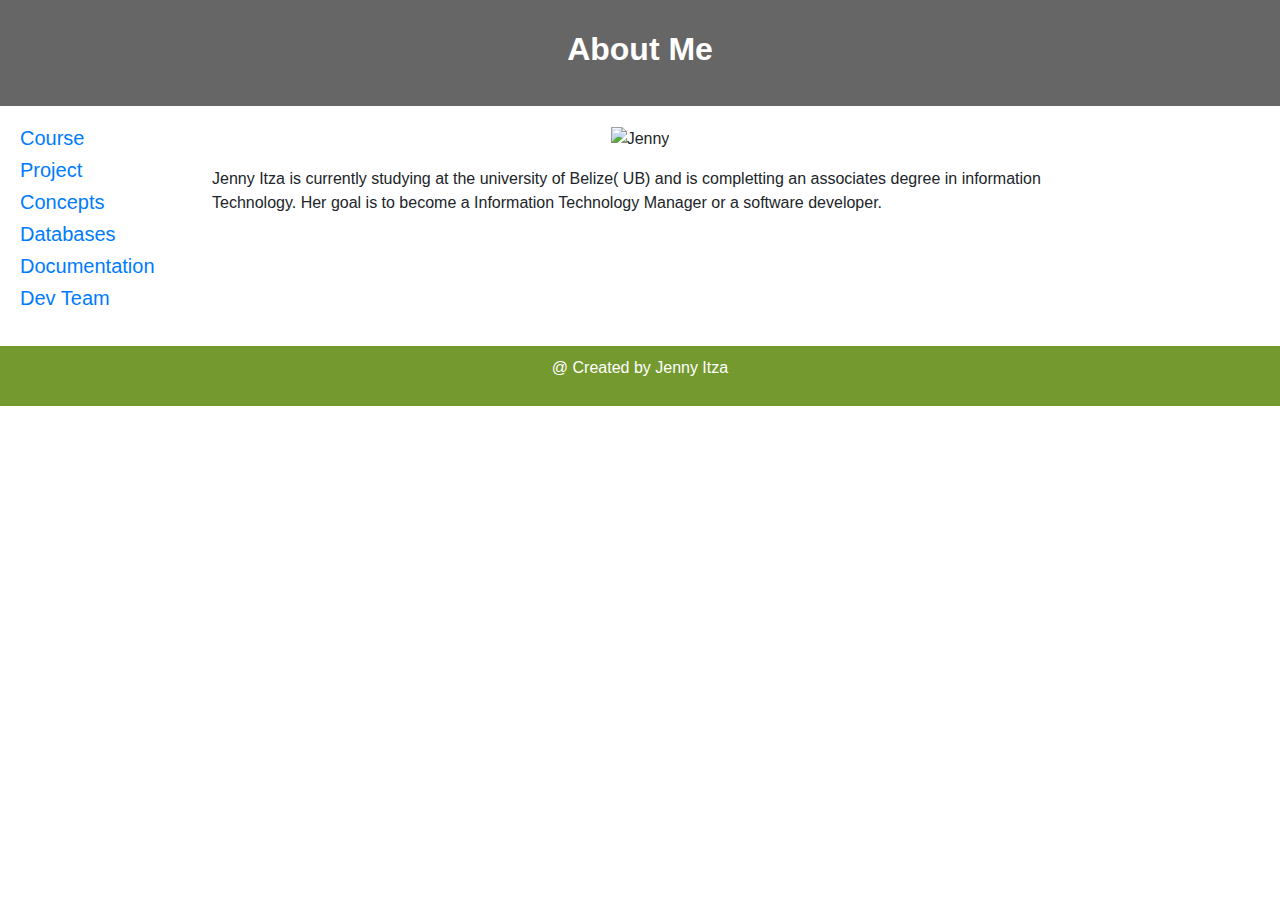
==== aboutme.html @ 1b619458 "first commit" ====
<!DOCTYPE html>
<html>
<head>
<title>FoC</title>
<link rel="stylesheet" type="text/css" href="style.css">
<link rel="stylesheet" href="https://maxcdn.bootstrapcdn.com/bootstrap/4.0.0/css/bootstrap.min.css" integrity="sha384-Gn5384xqQ1aoWXA+058RXPxPg6fy4IWvTNh0E263XmFcJlSAwiGgFAW/dAiS6JXm" crossorigin="anonymous">
<meta charset="utf-8">
<meta name="viewport" content="width=device-width, initial-scale=1">

</head>
<body>

<header>
  <h2><b>About Me</b></h2>
</header>

<section>
  <nav>
    <ul>
      <li><h5><a href="index (1).html">Course</a></h5></li>
      <li><h5><a href="project.html">Project</a></h5></li>
	  <li><h5><a href="concepts.html">Concepts</a></h5></li>
	  <li><h5><a href="database.html">Databases</a></h5></li>
	  <li><h5><a href="documentation.html">Documentation</a></h5></li>
      <li><h5><a href="aboutme.html">Dev Team</a></h5></li>
    </ul>
  </nav>
  
  <article>
   <center><Img  src="Jenny.JPG" alt="Jenny"     width="505" height="182"></center>
   <p></p>
 
    <p> Jenny Itza is currently studying at the university of Belize( UB) and is completting an associates degree in information Technology. Her goal is to become a Information Technology Manager or a software developer.</p>
    </article>
</section>

<footer>
  <p>@ Created by Jenny Itza</p>
</footer>

</body>
</html>
---- style.css ----
* {
  box-sizing: border-box;
}

body {
  font-family: Arial, Helvetica, sans-serif;
}

/* Style the header */
header {
  background-color: #666;
  padding: 30px;
  text-align: center;
  font-size: 35px;
  color: white;
}

/* Create two columns/boxes that floats next to each other */
nav {
  float: left;
  width: 15%;
  /*height: 300px;  only for demonstration, should be removed */
  background: #FFFFFF;
  padding: 20px;
}

/* Style the list inside the menu */
nav ul {
  list-style-type: none;
  padding: 0;
}

article {
  float: left;
  padding: 20px;
  width: 70%;
  background-color: #FFFFFF;
  /* height: 300px;  only for demonstration, should be removed */
}

/* Clear floats after the columns */
section:after {
  content: "";
  display: table;
  clear: both;
}

/* Style the footer */
footer {
  background-color: #74992e;
  padding: 10px;
  text-align: center;
  color: white;
}

/* Responsive layout - makes the two columns/boxes stack on top of each other instead of next to each other, on small screens */
@media (max-width: 600px) {
  nav, article {
    width: 100%;
    height: auto;
  }
}
* {
  box-sizing: border-box;
}

/* Create two equal columns that floats next to each other */
.column {
  float: left;
  width: 50%;
  padding: 10px;
  height: 300px; /* Should be removed. Only for demonstration */
}

/* Clear floats after the columns */
.row:after {
  content: "";
  display: table;
  clear: both;
}
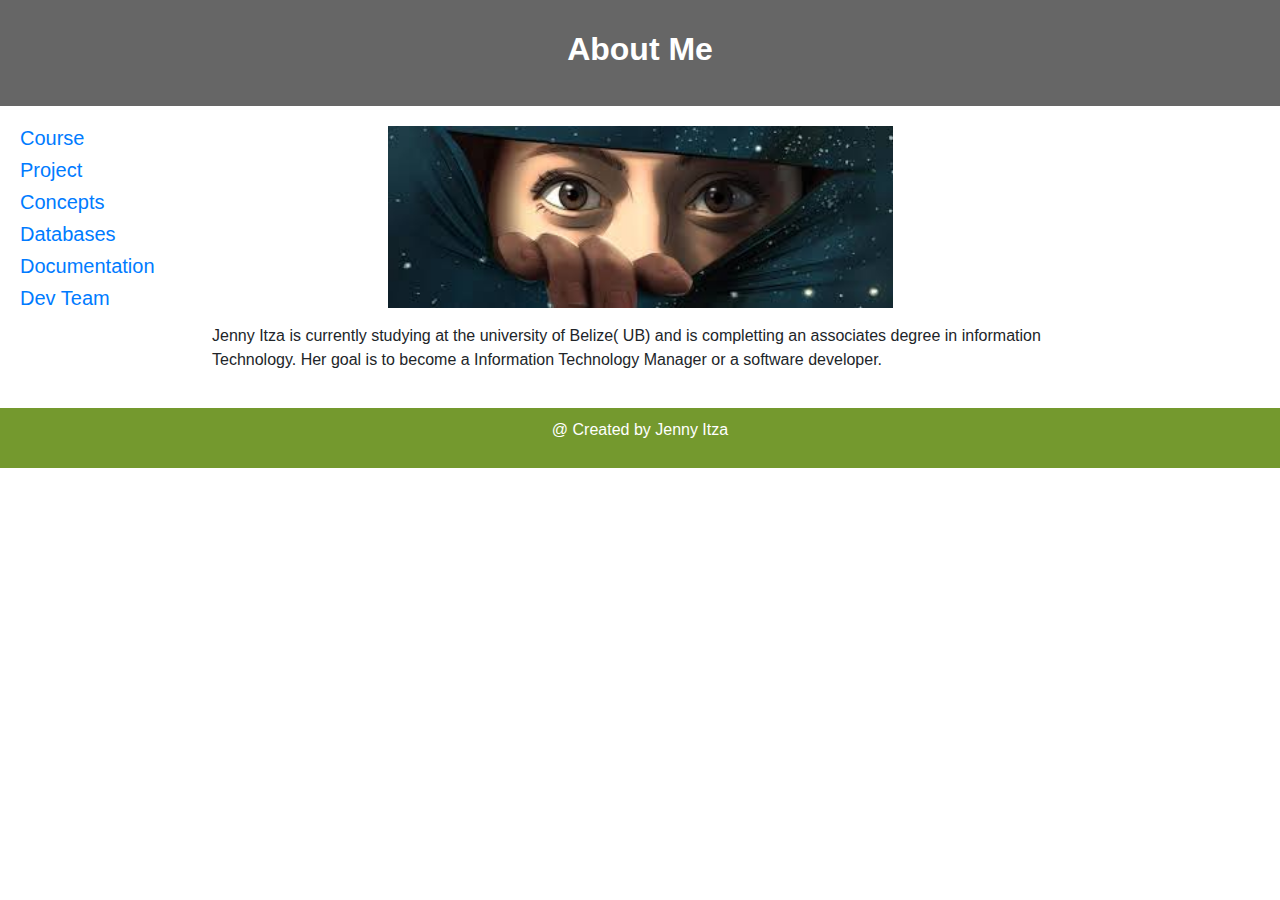
==== commit 8b29fc2b: "Update aboutme.html" ====
--- a/aboutme.html
+++ b/aboutme.html
@@ -27,7 +27,7 @@
   </nav>
   
   <article>
-   <center><Img  src="Jenny.JPG" alt="Jenny"     width="505" height="182"></center>
+   <center><Img  src="Jenny.jpg" alt="Jenny"     width="505" height="182"></center>
    <p></p>
  
     <p> Jenny Itza is currently studying at the university of Belize( UB) and is completting an associates degree in information Technology. Her goal is to become a Information Technology Manager or a software developer.</p>
